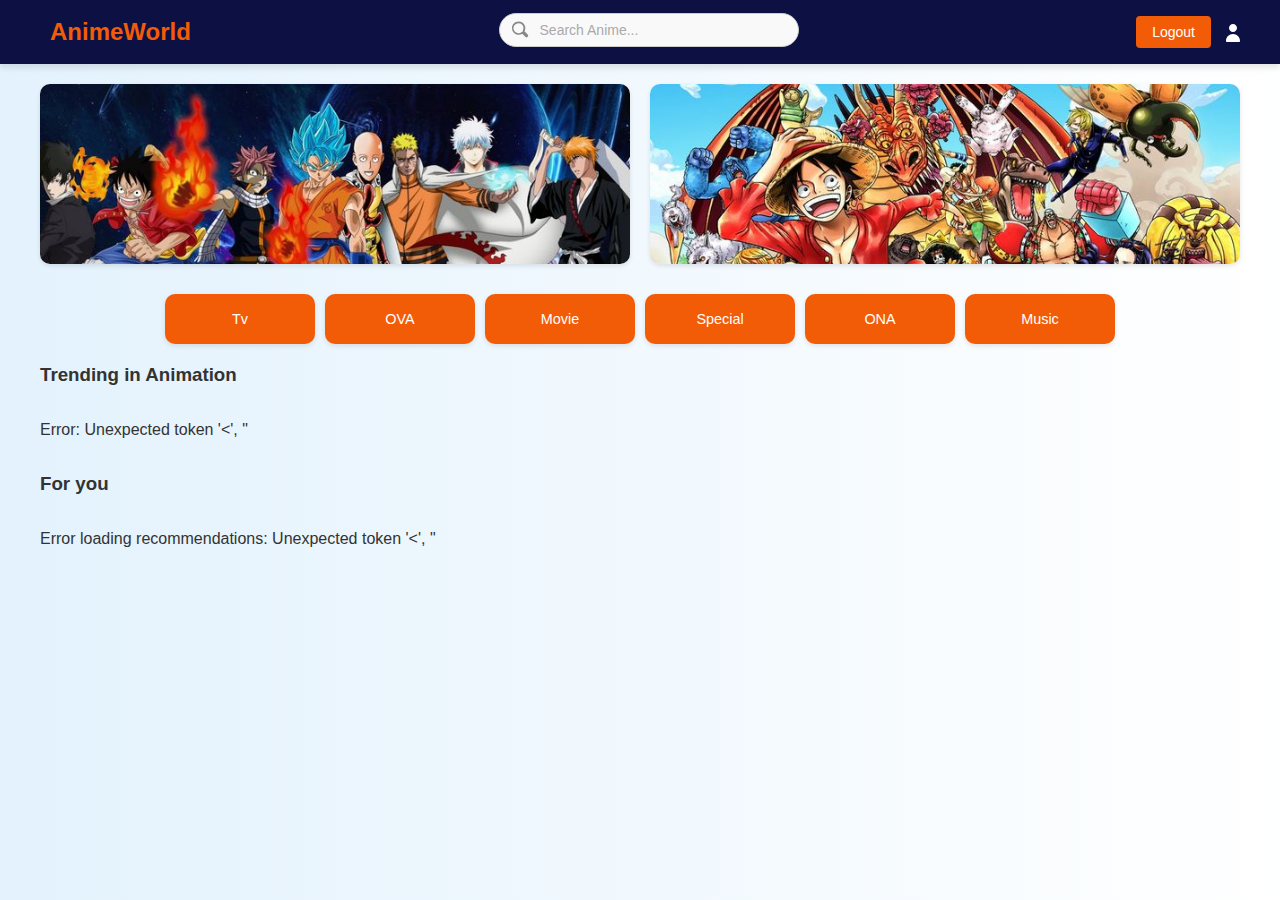
==== templates/home.html @ 0688479f "m" ====
<!DOCTYPE html>
<html lang="en">

<head>
  <meta charset="UTF-8">
  <meta name="viewport" content="width=device-width, initial-scale=1.0">
  <title>AnimeWorld</title>
  <link rel="stylesheet" href="../static/css/home.css">
</head>

<body>
  <header class="navbar">
    <div class="logo">
      <h1>AnimeWorld</h1>
    </div>
    <div class="search-bar">
      <form action="/search" method="GET" class="search-form">
        <div class="input-container">
          <svg xmlns="http://www.w3.org/2000/svg" class="search-icon" fill="none" viewBox="0 0 24 24"
            stroke="currentColor">
            <path stroke-linecap="round" stroke-linejoin="round" stroke-width="2"
              d="M11 4a7 7 0 016.32 10.906l4.387 4.387a1 1 0 01-1.415 1.415l-4.387-4.387A7 7 0 1111 4z" />
          </svg>
          <input type="text" name="query" placeholder="Search Anime..." class="search-input" />
        </div>
      </form>
    </div>
    <div class="user-actions">
      <a href="{{ url_for('auth.logout') }}" class="btn-logout">Logout</a>
      <svg xmlns="http://www.w3.org/2000/svg" class="user-icon" fill="currentColor" viewBox="0 0 24 24" stroke="none">
        <path
          d="M12 12c2.21 0 4-1.79 4-4s-1.79-4-4-4-4 1.79-4 4 1.79 4 4 4zm0 2c-3.86 0-7 3.14-7 7 0 .55.45 1 1 1h12c.55 0 1-.45 1-1 0-3.86-3.14-7-7-7z" />
      </svg>
    </div>
  </header>

  <div class="container">
    <div class="section-header">
      <div class="card">
        <img src="../static/images/card6.jpg" alt="Blue Sword">
      </div>

      <div class="card">
        <h3>Recalling the Journey of Dol</h3>
        <img src="../static/images/card8.jpg" alt="Dol">
      </div>
    </div>

    <div class="filters">
      <button>Tv</button>
      <button>OVA</button>
      <button>Movie</button>
      <button>Special</button>
      <button>ONA</button>
      <button>Music</button>
    </div>

    <h3>Trending in Animation</h3>
    <div class="trending" id="trendingAnime">
      <p>Loading...</p>
    </div>

    <h3>For you</h3>
    <div class="trending" id="userRecommendations">
      <p>Loading...</p>
    </div>
  </div>

  <div id="animeModal" class="modal">
    <div class="modal-content">
      <button class="close" onclick="closeModal()">&times;</button>
      <div class="modal-header">
        <img id="animeImage" src="" alt="Anime Cover">
      </div>
      <div class="modal-body">
        <h2 id="animeTitle">Anime Title</h2>
        <p><strong>Genre:</strong> <span id="animeGenre">Action</span></p>
        <p><strong>Type:</strong> <span id="animeType">TV</span></p>
        <p><strong>Members:</strong> <span id="animeMembers">500,000</span></p>
        <p><strong>Rating:</strong> <span id="animeRating">8.5</span></p>
        <input type="hidden" id="animeId">
    <input type="hidden" id="userRating"> <!-- Ajoutez cette ligne -->
    <div class="rating">
        <label>Your Rating:</label>
        <div id="starRating" class="stars"></div>
    </div>
      </div>
      <div class="modal-footer">
        <button class="submit-rating" onclick="submitRating()">Submit</button>
      </div>
    </div>
  </div>

  <script>
    document.addEventListener('DOMContentLoaded', function () {
      async function loadRecommendations() {
        try {
          const response = await fetch('/recommendations/recommend');
          const data = await response.json();

          const trendingContainer = document.getElementById('trendingAnime');
          if (!data.recommendations || data.recommendations.length === 0) {
            trendingContainer.innerHTML = '<p>No recommendations available</p>';
            return;
          }

          trendingContainer.innerHTML = '';

          data.recommendations.forEach(anime => {
            const rating = anime.rating === "N/A" ? "N/A" : parseFloat(anime.rating).toFixed(1);
            const card = document.createElement('div');
            card.className = 'movie-card';
            card.onclick = () => openModal(
              anime.name || 'Unknown',
              Array.isArray(anime.genre) ? anime.genre.join(', ') : 'Unknown',
              anime.type || 'Unknown',
              'N/A',
              anime.members || 0,
              rating,
              '../static/images/default-anime.jpg',
              anime.anime_id,
              
            );

            card.innerHTML = `
              <img src="../static/images/default-anime.jpg" alt="${anime.name || 'Unknown'}">
              <h4>${anime.name || 'Unknown'}</h4>
              <p>${rating} | ${anime.type || 'Unknown'}</p>
            `;

            trendingContainer.appendChild(card);
          });
        } catch (error) {
          console.error('Error loading recommendations:', error);
          document.getElementById('trendingAnime').innerHTML = `
            <div class="error-message">
              <p>Error: ${error.message}</p>
            </div>
          `;
        }
      }

      async function loadUserRecommendations() {
        try {
          const response = await fetch('/recommendations/getRecommandations', {
            method: 'GET',
            headers: {
              'Authorization': `Bearer ${localStorage.getItem('token')}`,
              'Content-Type': 'application/json'
            },

          });
          const data = await response.json();
          console.log(data);

          const token = localStorage.getItem('token');
          console.log('Current token:', token);


          const forYouContainer = document.getElementById('userRecommendations');
          if (!data.recommendations || data.recommendations.length === 0) {
            forYouContainer.innerHTML = '<p>No recommendations available</p>';
            return;
          }

          forYouContainer.innerHTML = '';

          data.recommendations.forEach(anime => {
            const rating = anime.rating === "N/A" ? "N/A" : parseFloat(anime.rating).toFixed(1);
            const card = document.createElement('div');
            card.className = 'movie-card';
            card.onclick = () => openModal(
              anime.name || 'Unknown',
              // Array.isArray(anime.genre) ? anime.genre.join(', ') : 'Unknown',
              anime.genre,
              anime.type || 'Unknown',
              // anime.episodes || 'N/A',
              // anime.members || 0,
             rating,
              // anime.image || '../static/images/default-anime.jpg',
              anime.anime_id
            );

            card.innerHTML = `
              <img src="${anime.image || '../static/images/default-anime.jpg'}" alt="${anime.name || 'Unknown'}">
              <h4>${anime.name || 'Unknown'}</h4>
              <p>${rating} | ${anime.type || 'Unknown'}</p>
            `;

            forYouContainer.appendChild(card);
          });
        } catch (error) {
          console.error('Error loading user recommendations:', error);
          const forYouContainer = document.querySelector('#userRecommendations');
          forYouContainer.innerHTML = `
            <div class="error-message">
              <p>Error loading recommendations: ${error.message}</p>
            </div>
          `;
        }
      }

      loadRecommendations();
      loadUserRecommendations();
    });

    function openModal(title, genre, type, episodes, members, rating, image, animeId) {
      document.getElementById("animeId").value = animeId; // Mise à jour ici
      document.getElementById("animeTitle").textContent = title;
      document.getElementById("animeGenre").textContent = genre;
      document.getElementById("animeType").textContent = type;
      document.getElementById("animeMembers").textContent = members;
      document.getElementById("animeRating").textContent = rating;
      document.getElementById("animeImage").src = image;
      document.getElementById("animeId").value = animeId;
      document.getElementById("animeModal").style.display = "flex";
      renderStars();
    }

    function closeModal() {
      document.getElementById("animeModal").style.display = "none";
    }

    function renderStars() {
      const starContainer = document.getElementById("starRating");
      starContainer.innerHTML = "";

      for (let i = 1; i <= 10; i++) {
        const star = document.createElement("span");
        star.innerHTML = "★";
        star.dataset.value = i;
        star.addEventListener("click", setRating);
        starContainer.appendChild(star);
      }
    }

    function setRating(event) {
    const value = parseInt(event.target.dataset.value);
    const stars = document.querySelectorAll("#starRating span");
    
    // Mettre à jour les étoiles visuellement
    stars.forEach((star, index) => {
        if (index < value) {
            star.classList.add("active");
        } else {
            star.classList.remove("active");
        }
    });

    // Mettre à jour la valeur cachée
    document.getElementById("userRating").value = value;
}

    async function submitRating() {
    const ratingInput = document.getElementById("userRating");
    const rating = parseInt(ratingInput.value, 10);
    const animeId = document.getElementById("animeId").value;

    console.log('Rating:', rating);
    console.log('Anime ID:', animeId);

    if (!rating || isNaN(rating)) {
        alert("Please select a rating before submitting.");
        return;
    }

    

    try {
        const token = localStorage.getItem('token');
        console.log('Using token:', token);

        const response = await fetch('/recommendations/rate', {
            method: 'POST',
            headers: {
                'Content-Type': 'application/json',
                'Authorization': `Bearer ${token}`
            },
            body: JSON.stringify({
                anime_id: animeId,
                rating: rating
            })
        });

        console.log('Response status:', response.status);
        const result = await response.json();
        console.log('Response data:', result);

        if (response.ok) {
            alert(`Rating submitted successfully: ${rating}/10`);
            closeModal();
            // Recharger les recommandations
            await loadUserRecommendations();
        } else {
            alert(`Error: ${result.error || 'Failed to submit rating'}`);
        }
    } catch (error) {
        console.error('Error submitting rating:', error);
        alert('An error occurred while submitting your rating.');
    }
}
  </script>
</body>

</html>
---- static/css/home.css ----
body {
  margin: 0;
  font-family: 'Arial', sans-serif;
  background: linear-gradient(to right, #e3f2fd, #ffffff);
  color: #333;
}

.container {
  padding: 20px;
  max-width: 1200px;
  margin: auto;
}

/* Navbar */
.navbar {
  display: flex;
  justify-content: space-between;
  align-items: center;
  /* background-color: #0c1257; */
  background-color: #0c1043;
  padding: 15px 50px;
  box-shadow: 0 4px 6px rgba(0, 0, 0, 0.1);
}

.logo h1 {
  margin: 0;
  font-size: 24px;
  color: #f35c07;
}

.nav-links {
  list-style: none;
  display: flex;
  gap: 20px;
  margin: 0;
  padding: 0;
}

.nav-links li a {
  text-decoration: none;
  color: white;
  font-size: 16px;
  transition: color 0.3s;
}

.nav-links li a:hover {
  color: #f35c07;
}


.profile img {
  width: 40px;
  height: 40px;
  border-radius: 50%;
}

.section-header {
  display: flex;
  gap: 20px;
  margin-bottom: 30px;
}

.section-header .card {
  flex: 1;
  background-color: #ffffff;
  border-radius: 10px;
  padding: 20px;
  box-shadow: 0 2px 5px rgba(0, 0, 0, 0.1);
  display: flex;
  flex-direction: column;
  justify-content: center;
  align-items: center;
  text-align: center;
}
.card {
  position: relative;
  width: 300px; /* Adjust the size as needed */
  height: 140px; /* Adjust the size as needed */
  overflow: hidden;
  border-radius: 8px; /* Optional: Adds rounded corners */
  box-shadow: 0 4px 6px rgba(0, 0, 0, 0.1); /* Optional: Adds a shadow */
}

.card img {
  width: 120%;
  height: 200%;
  object-fit: cover; /* Ensures the image covers the entire card */
}

.card-content {
  position: absolute;
  
  left: 0;
  width: 100%;
  margin-top: 9px;
   /* Adds a dark overlay for better text visibility */
  color: #02084b;
  padding: 10px;
  box-sizing: border-box;
}


/* .card img {
  max-width: 100%;
  border-radius: 10px;
} */

.filters {
  display: flex;
  justify-content: center;
  gap: 10px;
  margin-bottom: 20px;
}

.filters button {
  padding: 10px 20px;
  border: none;
  height: 50px;
  width: 150px;
  border-radius: 10px;
  background-color: #f35c07;
  box-shadow: 0 2px 5px rgba(0, 0, 0, 0.1);
  cursor: pointer;
  font-size: 0.9rem;
  color: white;
}

.filters button:hover {
  background-color: #f35e07c9;
}

.trending {
  display: grid;
  grid-template-columns: repeat(auto-fit, minmax(150px, 1fr));
  gap: 20px;
}

.trending .movie-card {
  background-color: #FFF;
  border-radius: 10px;
  padding: 15px;
  text-align: center;
  box-shadow: 0 2px 5px rgba(0, 0, 0, 0.1);
}

.movie-card img {
  width: 120%;
  height: 70%;
  border-radius: 10px;
  margin-bottom: 10px;
  margin-top: -15px;
  margin-left: -15px;
}

.movie-card h4 {
  margin: 10px 0;
}

.movie-card p {
  font-size: 0.8rem;
  color: #666;
}
/* .modal {
display: none;
position: fixed;
top: 0;
left: 0;
width: 100%;
height: 100%;
background: rgba(0, 0, 0, 0.8);
justify-content: center;
align-items: center;
}

.modal-content {
background: white;
padding: 20px;
border-radius: 10px;
width: 90%;
max-width: 500px;
text-align: center;
position: relative;
}

.close-btn {
position: absolute;
top: 10px;
right: 10px;
font-size: 20px;
cursor: pointer;
color: #333;
}

.modal-content img {
width: 100%;
border-radius: 10px;
margin-bottom: 15px;
}

.modal-content form {
margin-top: 20px;
}

form input, form button {
padding: 10px;
border-radius: 5px;
border: none;
margin-top: 10px;
}

form input {
width: calc(100% - 22px);
}

form button {
background: #5cb85c;
color: white;
cursor: pointer;
}

form button:hover {
background: #4cae4c;
}
.modal {
  display: none;
  position: fixed;
  top: 0;
  left: 0;
  width: 100%;
  height: 100%;
  background: rgba(0, 0, 0, 0.8);
  justify-content: center;
  align-items: center;
  z-index: 9999;
}

.modal-content {
  background: linear-gradient(to right, #e3f2fd, #ffffff);
  color: #333;
  padding: 20px;
  border-radius: 35px;
  max-width: 500px;
  width: 90%;
  text-align: center;
  box-shadow: 0 10px 20px rgba(0, 0, 0, 0.2);
}

.modal-content img {
  width: 100%;
  border-radius: 10px;
  margin-bottom: 20px;
}

.modal-content .close {
  position: absolute;
  top: 10px;
  right: 15px;
  background: #cccccc;
  border: none;
  border-radius: 50%;
  font-size: 20px;
  cursor: pointer;
  width: 30px;
  height: 30px;
}

.modal-content .close:hover {
  background: #bbb;
} */
 /* Modal Container */
/* Modal Container */
.modal {
  display: none;
  position: fixed;
  inset: 0;
  background: rgba(0, 0, 0, 0.8);
  justify-content: center;
  align-items: center;
  z-index: 9999;
}

/* Modal Content */
.modal-content {
  background: #ffffff;
  padding: 20px;
  border-radius: 15px;
  max-width: 400px;
  width: 90%;
  text-align: center;
  position: relative;
  box-shadow: 0 4px 15px rgba(0, 0, 0, 0.3);
}

/* Close Button */
.close {
  position: absolute;
  top: 10px;
  right: 10px;
  background: #0c1043;
  border: none;
  border-radius: 50%;
  color: white;
  width: 30px;
  height: 30px;
  font-size: 18px;
  cursor: pointer;
}

/* Modal Header */
.modal-header img {
  width: 110%;
  border-radius: 10px;
  margin-bottom: 15px;
  box-shadow: 0 4px 10px rgba(0, 0, 0, 0.1);
  margin-top: -20px;
  margin-left: -20px;
}

/* Modal Body */
.modal-body h2 {
  font-size: 20px;
  font-weight: 700;
  margin-bottom: 10px;
  color: #333;
}

.modal-body p {
  font-size: 14px;
  margin: 5px 0;
  color: #555;
}

.modal-body strong {
  color: #333;
}

/* Star Rating */
.stars {
  display: flex;
  justify-content: center;
  gap: 5px;
  margin: 10px 0;
}

.stars span {
  font-size: 20px;
  color: #ddd;
  cursor: pointer;
  transition: color 0.3s ease, transform 0.2s ease;
}

.stars span:hover,
.stars span.active {
  color: #f35c07;
  transform: scale(1.2);
}

/* Modal Footer */
.modal-footer {
  margin-top: 10px;
}

.submit-rating {
  background: #5cb85c;
  color: white;
  padding: 10px 20px;
  border: none;
  border-radius: 8px;
  cursor: pointer;
  font-size: 14px;
  transition: background 0.3s;
}

.submit-rating:hover {
  background: #0c1043;
}


/* Submit Button */
.submit-rating {
  background: #0c1043;
  color: white;
  padding: 10px 20px;
  font-size: 16px;
  border: none;
  border-radius: 10px;
  cursor: pointer;
}

.search-bar {
  display: flex;
  justify-content: center;
  margin: 10px 0;
  margin-top: -2px;
  margin-left: -30px;
  margin-bottom: 2px;
}

.search-form {
  width: 300px;
  max-width: 900px;
  position: relative;
}

.input-container {
  position: relative;
  display: flex;
  align-items: center;
}

.search-input {
  width: 100%;
  padding: 8px 12px 8px 40px; /* Espace pour l'icône */
  border: 1px solid #ccc;
  border-radius: 35px;
  font-size: 14px;
  outline: none;
  background-color: #f9f9f9;
}

.search-input::placeholder {
  color: #aaa;
}

.search-icon {
  position: absolute;
  left: 10px;
  width: 20px;
  height: 20px;
  color: #888;
  margin-top: -2px;
  pointer-events: none; /* Empêche l'icône de bloquer les clics sur l'input */
}
.user-actions {
display: flex;
align-items: center;
gap: 10px;
margin-right: -15px;
}

.user-icon {
width: 24px;
height: 24px;
color: white;
cursor: pointer;
}

.btn-logout {
background-color: #f35c07;
color: white;
padding: 8px 16px;
border-radius: 4px;
text-decoration: none;
font-size: 14px;
}

.btn-logout:hover {
background-color: #F27440;
}
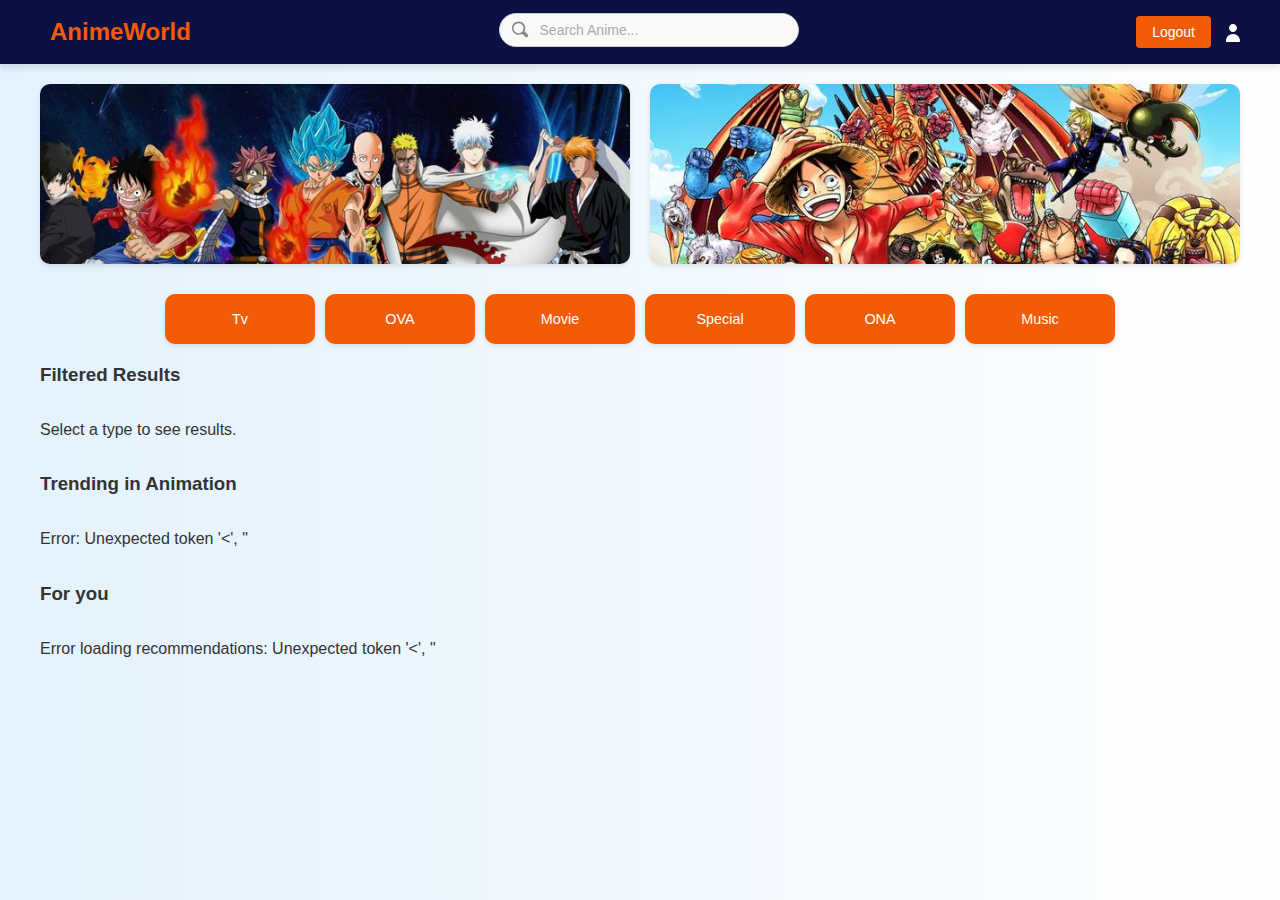
==== commit 2c14ab6c: "rs-animes" ====
--- a/templates/home.html
+++ b/templates/home.html
@@ -47,18 +47,23 @@
     </div>
 
     <div class="filters">
-      <button>Tv</button>
-      <button>OVA</button>
-      <button>Movie</button>
-      <button>Special</button>
-      <button>ONA</button>
-      <button>Music</button>
-    </div>
-
+      <button onclick="filterByGenre('TV')">Tv</button>
+      <button onclick="filterByGenre('OVA')">OVA</button>
+      <button onclick="filterByGenre('Movie')">Movie</button>
+      <button onclick="filterByGenre('Special')">Special</button>
+      <button onclick="filterByGenre('ONA')">ONA</button>
+      <button onclick="filterByGenre('Music')">Music</button>
+    </div>
+    <h3>Filtered Results</h3>
+<div id="filteredResults" class="trending">
+  <p>Select a type to see results.</p>
+</div>
+    
     <h3>Trending in Animation</h3>
     <div class="trending" id="trendingAnime">
       <p>Loading...</p>
     </div>
+    
 
     <h3>For you</h3>
     <div class="trending" id="userRecommendations">
@@ -117,15 +122,17 @@
               'N/A',
               anime.members || 0,
               rating,
-              '../static/images/default-anime.jpg',
+              '../static/images/hmi.png',
               anime.anime_id,
               
             );
 
             card.innerHTML = `
-              <img src="../static/images/default-anime.jpg" alt="${anime.name || 'Unknown'}">
+              <img src="../static/images/imae11.jpg" alt="${anime.name || 'Unknown'}">
+
               <h4>${anime.name || 'Unknown'}</h4>
               <p>${rating} | ${anime.type || 'Unknown'}</p>
+               
             `;
 
             trendingContainer.appendChild(card);
@@ -177,12 +184,13 @@
               // anime.episodes || 'N/A',
               // anime.members || 0,
              rating,
-              // anime.image || '../static/images/default-anime.jpg',
+             anime.image || '../static/images/hoi.png',
               anime.anime_id
             );
 
             card.innerHTML = `
-              <img src="${anime.image || '../static/images/default-anime.jpg'}" alt="${anime.name || 'Unknown'}">
+              <img src="../static/images/hmi.png" alt="${anime.name || 'Unknown'}">
+
               <h4>${anime.name || 'Unknown'}</h4>
               <p>${rating} | ${anime.type || 'Unknown'}</p>
             `;
@@ -299,6 +307,82 @@
         alert('An error occurred while submitting your rating.');
     }
 }
+
+function filterByGenre(genre) {
+  console.log(`Filtering by genre: ${genre}`);
+  
+  // Call the backend endpoint with the selected genre
+  fetch(`/recommendations/recommendByGenre?genre=${encodeURIComponent(genre)}`)
+    .then(response => response.json())
+    .then(data => {
+      const filteredContainer = document.getElementById('filteredResults');
+      
+      if (!data.recommendations || data.recommendations.length === 0) {
+        filteredContainer.innerHTML = '<p>No recommendations available for this type.</p>';
+        return;
+      }
+      
+      filteredContainer.innerHTML = ''; // Clear the section
+      
+      data.recommendations.forEach(anime => {
+        const rating = anime.rating === "N/A" ? "N/A" : parseFloat(anime.rating).toFixed(1);
+        
+        // Create a card for each anime
+        const card = document.createElement('div');
+        card.className = 'movie-card';
+        card.onclick = () => openModal(
+          anime.name || 'Unknown',
+          // Array.isArray(anime.genre) ? anime.genre.join(', ') : 'Unknown',
+          anime.genre,
+          anime.type || 'Unknown',
+          'N/A',
+          anime.members || 0,
+          rating,
+          '../static/images/default-anime.jpg',
+          anime.anime_id
+        );
+
+        card.innerHTML = `
+          <img src="../static/images/b.jpg" alt="${anime.name || 'Unknown'}">
+
+          <h4>${anime.name || 'Unknown'}</h4>
+          <p>${rating} | ${anime.type || 'Unknown'}</p>
+        `;
+
+        filteredContainer.appendChild(card);
+      });
+    })
+    .catch(error => {
+      console.error('Error filtering by genre:', error);
+      document.getElementById('filteredResults').innerHTML = `
+        <div class="error-message">
+          <p>Error: ${error.message}</p>
+        </div>
+      `;
+    });
+}
+$(document).on('click', '.button-similar', function () {
+    const animeName = $(this).data('anime-name');
+    const userId = $(this).data('user-id');
+
+    $.ajax({
+        url: '/recommendations/recommendByName',
+        method: 'POST',
+        contentType: 'application/json',
+        data: JSON.stringify({ anime_name: animeName, user_id: userId }),
+        success: function (response) {
+            console.log(response);
+            alert('Recommandations disponibles dans la console!');
+        },
+        error: function (xhr) {
+            console.error(xhr.responseText);
+            alert('Erreur lors de la récupération des recommandations.');
+        }
+    });
+});
+
+
+
   </script>
 </body>
 
--- a/static/css/home.css
+++ b/static/css/home.css
@@ -11,12 +11,12 @@
   margin: auto;
 }
 
-/* Navbar */
+
 .navbar {
   display: flex;
   justify-content: space-between;
   align-items: center;
-  /* background-color: #0c1257; */
+ 
   background-color: #0c1043;
   padding: 15px 50px;
   box-shadow: 0 4px 6px rgba(0, 0, 0, 0.1);
@@ -74,11 +74,11 @@
 }
 .card {
   position: relative;
-  width: 300px; /* Adjust the size as needed */
-  height: 140px; /* Adjust the size as needed */
+  width: 300px;
+  height: 140px; 
   overflow: hidden;
   border-radius: 8px; /* Optional: Adds rounded corners */
-  box-shadow: 0 4px 6px rgba(0, 0, 0, 0.1); /* Optional: Adds a shadow */
+  box-shadow: 0 4px 6px rgba(0, 0, 0, 0.1); 
 }
 
 .card img {
@@ -144,8 +144,8 @@
 }
 
 .movie-card img {
-  width: 120%;
-  height: 70%;
+  width: 70%;
+  height: 90%;
   border-radius: 10px;
   margin-bottom: 10px;
   margin-top: -15px;
@@ -309,6 +309,7 @@
 /* Modal Header */
 .modal-header img {
   width: 110%;
+  height: 20%;
   border-radius: 10px;
   margin-bottom: 15px;
   box-shadow: 0 4px 10px rgba(0, 0, 0, 0.1);
@@ -410,7 +411,7 @@
 
 .search-input {
   width: 100%;
-  padding: 8px 12px 8px 40px; /* Espace pour l'icône */
+  padding: 8px 12px 8px 40px; 
   border: 1px solid #ccc;
   border-radius: 35px;
   font-size: 14px;
@@ -429,7 +430,7 @@
   height: 20px;
   color: #888;
   margin-top: -2px;
-  pointer-events: none; /* Empêche l'icône de bloquer les clics sur l'input */
+  pointer-events: none; 
 }
 .user-actions {
 display: flex;
